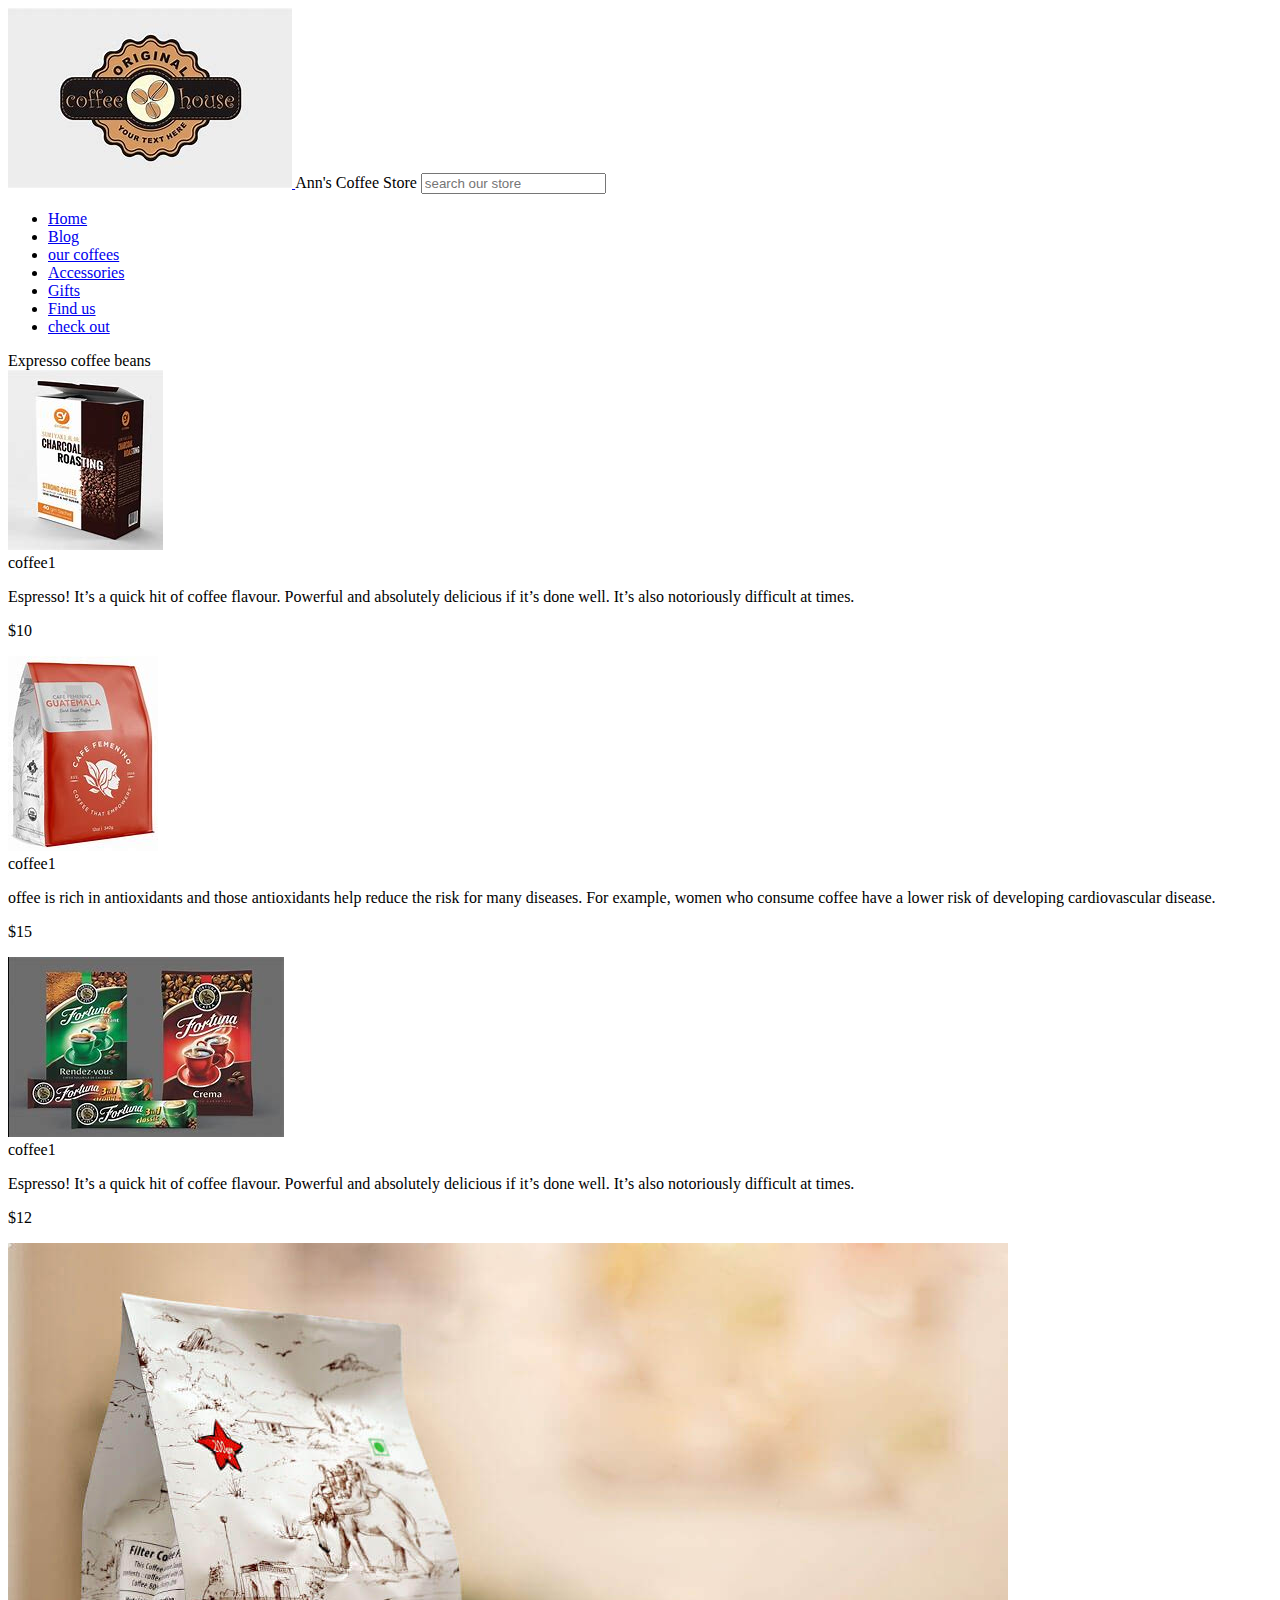
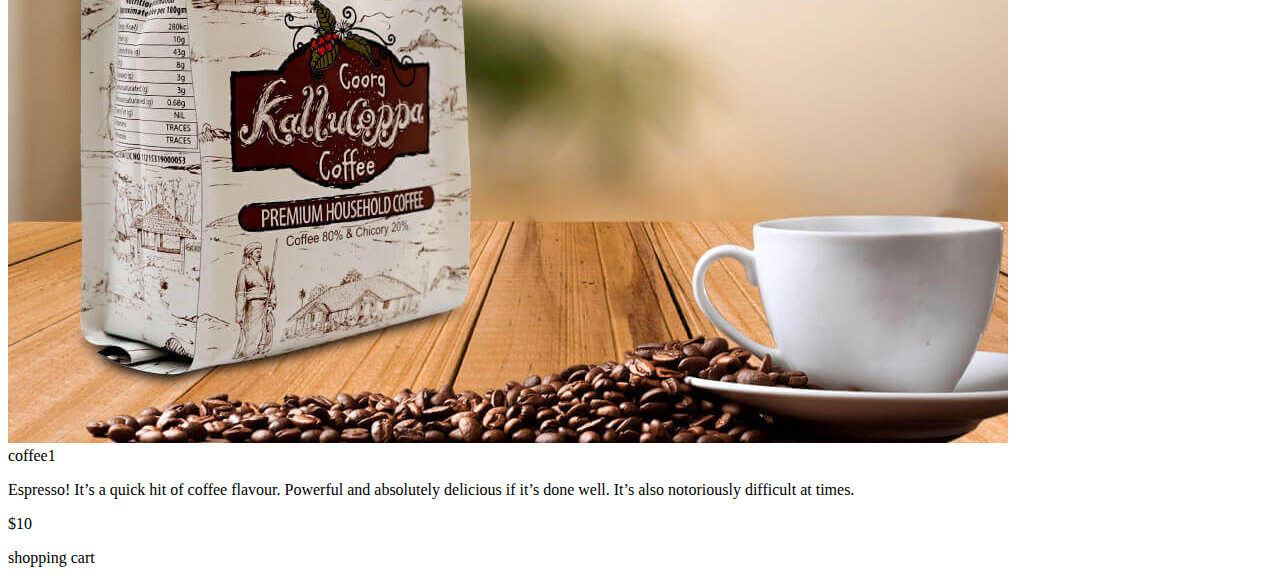
==== allcoffees.html @ 974e0747 "ann-s-coffee-store" ====
<!DOCTYPE html>
<html>
    <head>
        <title></title>
    </head>
    <body>
       <header>
        <div>
            <a href="headerlogo" src="index.html">
                <img src="images/logo.jpeg"alt="This is coffee log">
            </a>
            <span id="headername">Ann's Coffee Store</span>
            <input type="search" class="searchbox"placeholder="search our store">
        </div>

        <nav class="backgroundgradient">
        <ul>
            <li><a class="navlink"href=index.html>Home</a></li>
            <li><a class="navlink"href="blog.html">Blog</a></li>
            <li><a class="navlink"href="allcoffees.html">our coffees</a></li>
            <li><a class="navlink"href="accessories">Accessories</a></li>
            <li><a class="navlink"href="Gifts.html">Gifts</a></li>
            <li><a class="navlink"href=findus.html>Find us</a></li>
            <li><a class="navlink"href="checkout.html">check out </a></li>
        </ul>
      </nav>
       </header>

       <section class="allcoffees">
         <header class="blockheader">
           <span>Expresso coffee beans</span>
         </header>
         <article class="productarticlewide" id="coffee-1"data-price="10.00">
             <img id="coffee1"class="productarticlethumbnail"src="images/expressocoffee.jpeg">

             <div class="productarticlewidecontent">
                <header>
                    <span class="productarticlewidecontent">coffee1</span>
                </header>
                <p class="productarticlewidedescription">Espresso! It’s a quick hit of coffee flavour. Powerful and absolutely delicious if it’s done well. It’s also notoriously difficult at times.</p>
                <p class="productarticleprice">$10</p>
             </div>
         </article>

         <article class="productarticlewide" id="coffee-2"data-price="15.00">
            <img id="coffee1"class="productarticlethumbnail"src="images/Guatemala.jpeg">

            <div class="productarticlewidecontent">
               <header>
                   <span class="productarticlewidecontent">coffee1</span>
               </header>
               <p class="productarticlewidedescription">offee is rich in antioxidants and those antioxidants help reduce the risk for many diseases. For example, women who consume coffee have a lower risk of developing cardiovascular disease.</p>
               <p class="productarticleprice">$15</p>
            </div>
        </article>

        <article class="productarticlewide" id="coffee-3"data-price="12.00">
            <img id="coffee1"class="productarticlethumbnail"src="images/fortuna.jpeg">

            <div class="productarticlewidecontent">
               <header>
                   <span class="productarticlewidecontent">coffee1</span>
               </header>
               <p class="productarticlewidedescription">Espresso! It’s a quick hit of coffee flavour. Powerful and absolutely delicious if it’s done well. It’s also notoriously difficult at times.</p>
               <p class="productarticleprice">$12</p>
            </div>
        </article>

        <article class="productarticlewide" id="coffee-4"data-price="10.00">
            <img id="coffee1"class="productarticlethumbnail"src="images/kallu.jpeg">

            <div class="productarticlewidecontent">
               <header>
                   <span class="productarticlewidecontent">coffee1</span>
               </header>
               <p class="productarticlewidedescription">Espresso! It’s a quick hit of coffee flavour. Powerful and absolutely delicious if it’s done well. It’s also notoriously difficult at times.</p>
               <p class="productarticleprice">$10</p>
            </div>
        </article>

        <div id="shoppingcart">
            <header class="blockheader">
             <span>shopping cart</span>
            </header>
               <ul></ul>
        </div>
       </section>
    </body>
</html>
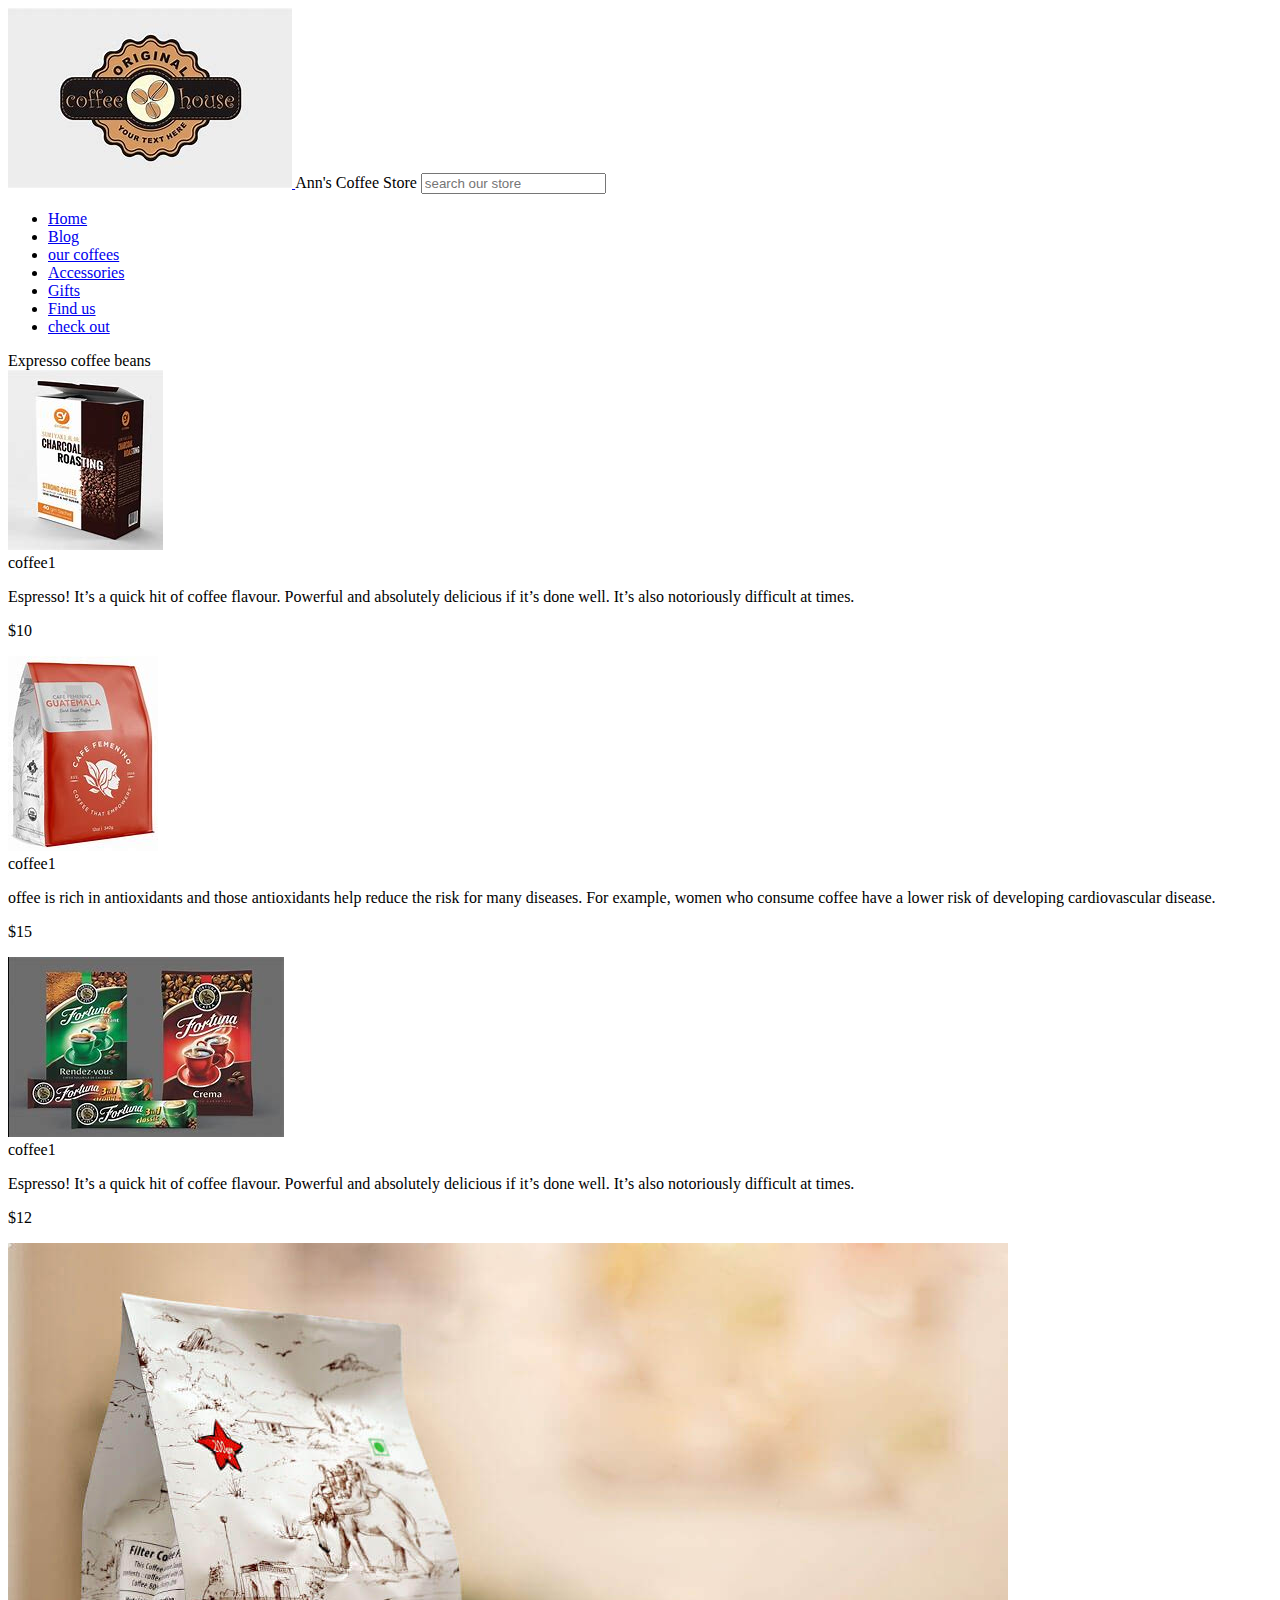
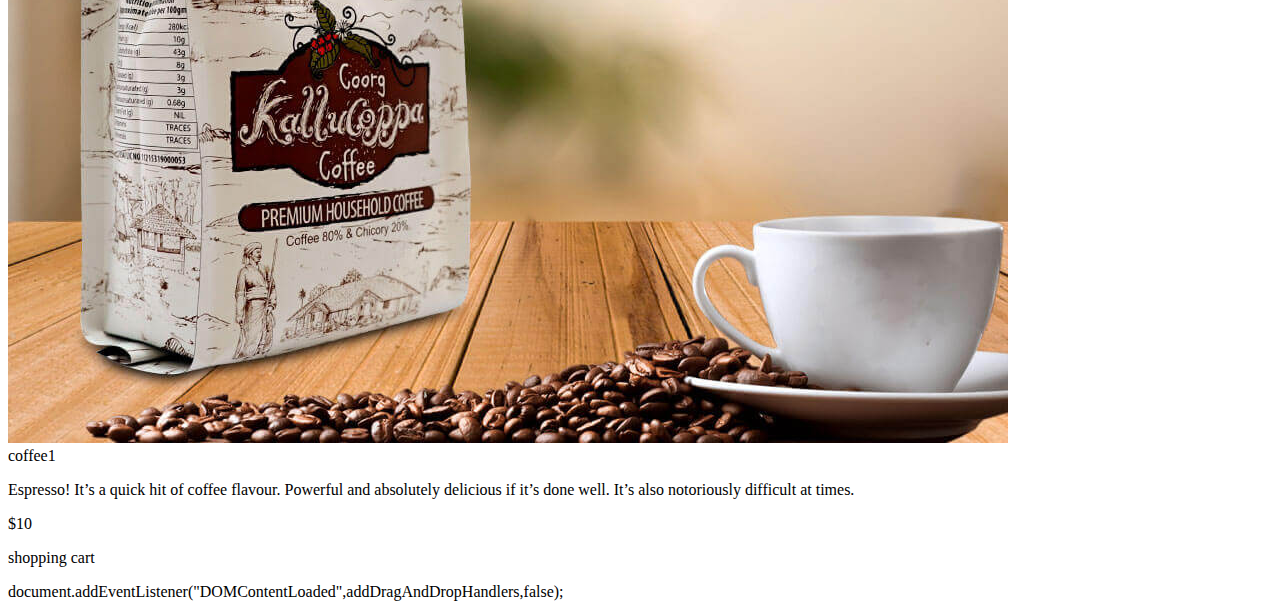
==== commit 6a1840b2: "files added" ====
--- a/allcoffees.html
+++ b/allcoffees.html
@@ -43,7 +43,7 @@
          </article>
 
          <article class="productarticlewide" id="coffee-2"data-price="15.00">
-            <img id="coffee1"class="productarticlethumbnail"src="images/Guatemala.jpeg">
+            <img id="coffee2"class="productarticlethumbnail"src="images/Guatemala.jpeg">
 
             <div class="productarticlewidecontent">
                <header>
@@ -55,7 +55,7 @@
         </article>
 
         <article class="productarticlewide" id="coffee-3"data-price="12.00">
-            <img id="coffee1"class="productarticlethumbnail"src="images/fortuna.jpeg">
+            <img id="coffee3"class="productarticlethumbnail"src="images/fortuna.jpeg">
 
             <div class="productarticlewidecontent">
                <header>
@@ -67,7 +67,7 @@
         </article>
 
         <article class="productarticlewide" id="coffee-4"data-price="10.00">
-            <img id="coffee1"class="productarticlethumbnail"src="images/kallu.jpeg">
+            <img id="coffee4"class="productarticlethumbnail"src="images/kallu.jpeg">
 
             <div class="productarticlewidecontent">
                <header>
@@ -85,5 +85,6 @@
                <ul></ul>
         </div>
        </section>
+       <scrpit src="scrpit/dragAndDrop.js">document.addEventListener("DOMContentLoaded",addDragAndDropHandlers,false);</scrpit>
     </body>
 </html>